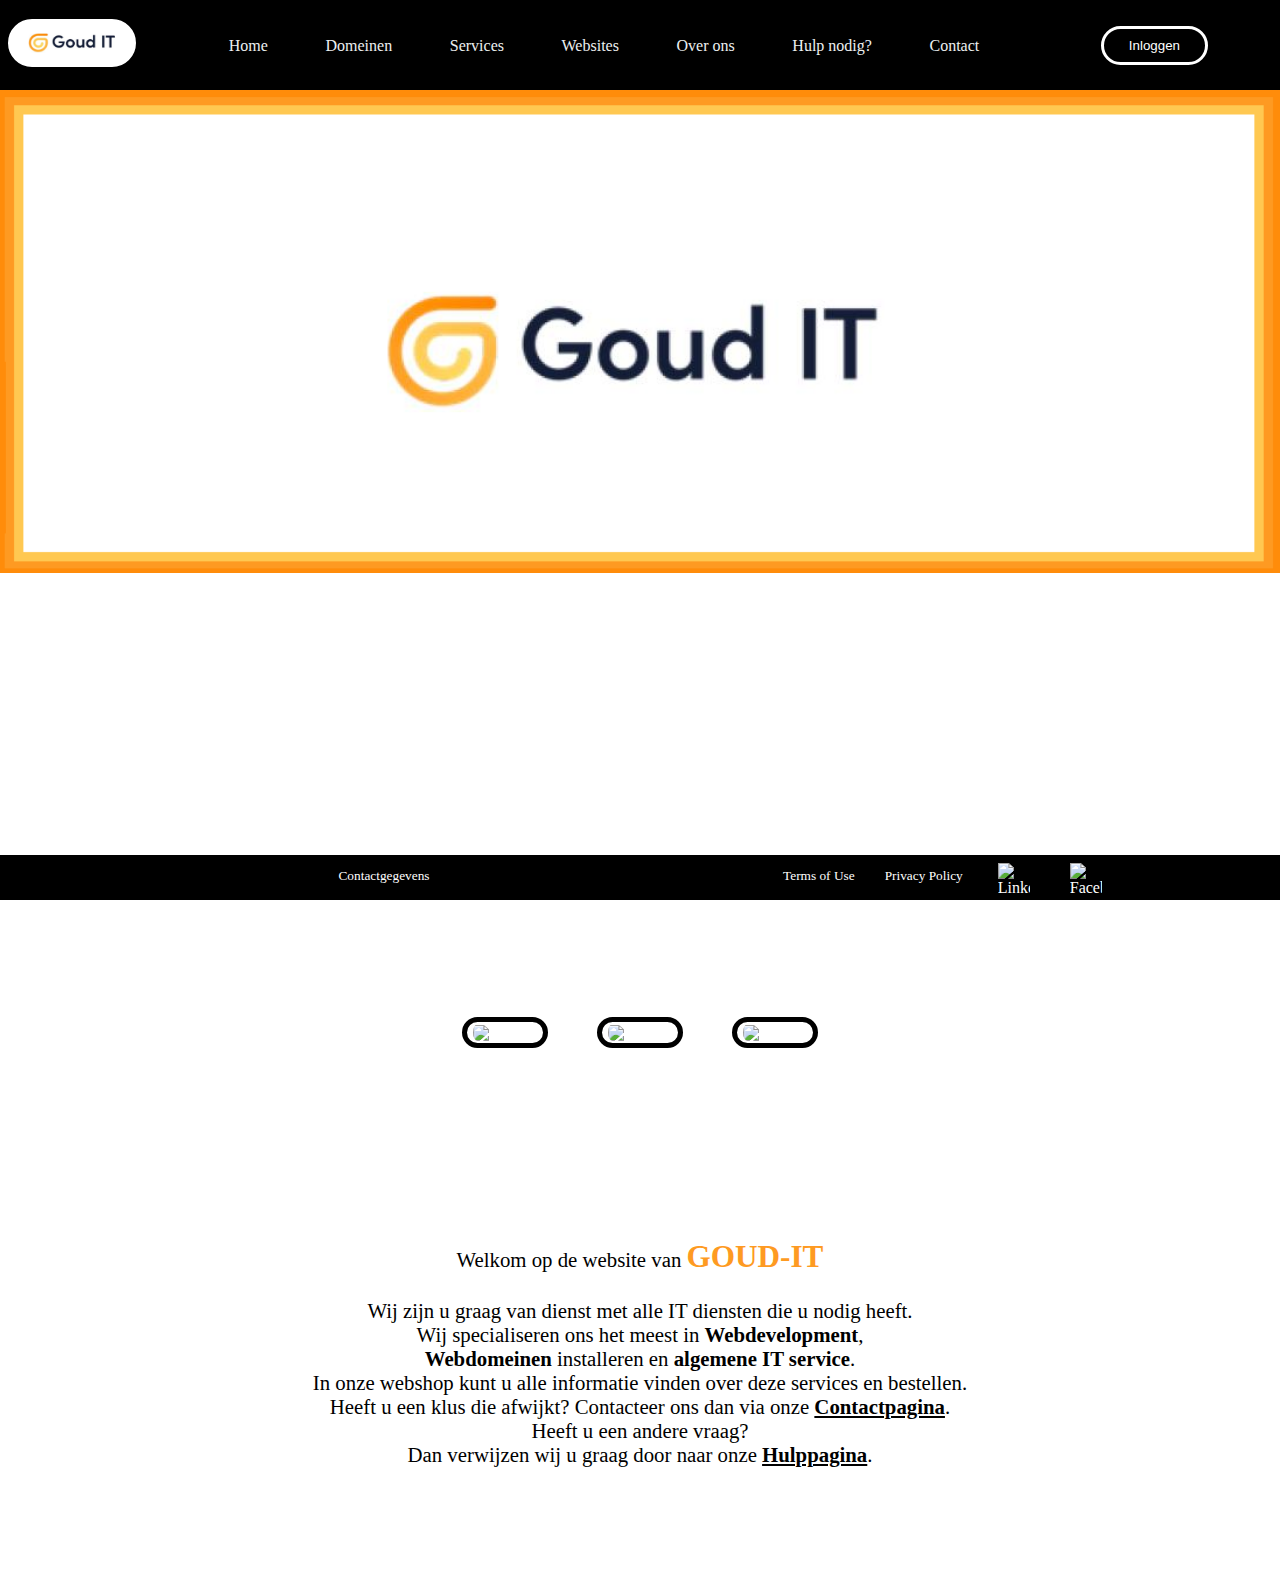
==== index.html @ 086ad1c2 "Rename index.php to index.html" ====
<!DOCTYPE html>
<html>
    <head>
        <title>Homepage</title>
        <link rel="stylesheet" href="mainStyle.css">
        <meta charset="UTF-8">
        <meta name="keywords" content="HTML, CSS, JavaScript">
        <script src="script.js" defer></script>
    </head>
    <body>
        <header>                                                                       <!--start menubar code-->
            <nav class="Menubar">    
                <div class="brand-img">
                    <a href="Homepage.php"><img class="logo" src="images/logo.png"></a>
                </div>
                <a href="#" class="toggle-button">
                    <span class="bar"></span>
                    <span class="bar"></span>
                    <span class="bar"></span>
                </a>
                <div  class="nav-links">    
                        <ul>
                            <li><a href="Homepage.php" class="Homer">Home</a> </li>
                            <li><a href="Webshop.php">Domeinen</a></li>                              <!--Link naar Placeholder webshop -->
                            <li><a href="Webshop.php">Services</a></li>                             <!--Link naar Placeholder webshop -->
                            <li><a href="Webshop.php">Websites</a></li>                              <!--Link naar Placeholder webshop -->  
                            <li class="twoWords"> <a href="Bedrijfspagina.html">Over ons</a></li>
                            <li class="twoWords"> <a href="Hulppagina.php">Hulp nodig?</a></li>
                            <li><a href="Contactpagina.php">Contact</a> </li> 
                            <li class="liLogin"><a href="Loginpagina.php" class="Login"><button class="LoginButton">Inloggen</button></a></li> 
                        </ul>
                        
                </div>
                      
        
             <nav>
            
        </header>                                                                       
                                                                                        <!-- start herosection code -->
        <div class="Herosection">
            <figure>
                <img src="images/hero5.png">
                <img src="images/hero2.png">
                <img src="images/hero1.png">
                <img src="images/hero4.png">
                <img src="images/hero5.png">
            </figure>
        </div>

        <section class= "Products">                         <!--start Products code-->
              <div class="upperProductscontainer">
                  <div class="leftTitleBox">

                  </div>
                  <div class="midTitleBox">
                      <p>Onze meest populaire producten:</p>
                  </div>
                  <div class="rightTitleBox">

                  </div>
              </div>
              <div class="lowerProductscontainer">
                  <div class="LeftProduct">
                      <img class="logo" src="https://via.placeholder.com/150x75">
                  </div>

                  <div class="MiddleProduct">
                      <img class="logo" src="https://via.placeholder.com/150x75">
                  </div>
                  <div class="RightProduct">
                      <img class="logo" src="https://via.placeholder.com/150x75">
                  </div>
              </div>
        </section>
        <article class="homepageArticle">                                       <!--start article code-->
            <div class="EmptyLeft"></div>
                <div class="Article">
                    <p> Welkom op de website van <span class="Hoofdpaginatekst">GOUD-IT</span></p>
                    <br>
                    <p>Wij zijn u graag van dienst met alle IT diensten die u nodig heeft.</p>
                    <p>Wij specialiseren ons het meest in <span class="Hoofdpaginatekst2">Webdevelopment</span>,</p>
                    <p><span class="Hoofdpaginatekst2">Webdomeinen</span> installeren en <span class="Hoofdpaginatekst2">algemene IT service</span>.</p>
                    <p>In onze webshop kunt u alle informatie vinden over deze services en bestellen.</p>
                    <p>Heeft u een klus die afwijkt? Contacteer ons dan via onze <span class="Hoofdpaginatekst2"><a href="Contactpagina.php">Contactpagina</a></span>.</p>
                    <p>Heeft u een andere vraag?</p>
                    <p> Dan verwijzen wij u graag door naar onze <span class="Hoofdpaginatekst2"><a href="Hulppagina.php">Hulppagina</a></span>.</p>
                </div>
            <div class="EmptyRight"></div>
        </article>
                                                        <!-- start Footer code -->
        <footer>
            <div class="Contact">
                    <p>Contactgegevens</p>
            </div>
            <div class= "Official"> 
                <p>Terms of Use</p>
                <p>Privacy Policy</p>
                <img src="https://via.placeholder.com/150x75" alt="Linkedin Placeholder">
                <img src="https://via.placeholder.com/150x75" alt="Facebook Placeholder">
            </div>
        </footer>
      </body>
</html>
---- mainStyle.css ----
/*AFKORTINGEN:
 MB = menubar
 HS= herosection
 */
/* body {
    border: 1vh solid black;
} */

 *{                                                                                           /*start menubar coding*/
    box-sizing: border-box;
    margin: 0;
    padding: 0;

}

.Menubar{
    display: flex;
    justify-content: space-between;
    align-items: center;
    background-color: black;
    color: white;
    max-height: 10vh;
}

.logo{
    padding: 2.5% 7%;
    background-color: white;
    border: 10px solid white;
    border-radius: 60px;

    cursor: pointer;
    transition: all 0.3s ease 0s;

    cursor: pointer;
    margin: .5rem;
    max-width: 10vw;
    max-height: 15vh

}

.nav-links{
    height: 10vh;
    margin-left: 26vw;
    width: 80vw;
}

.nav-links ul{
    margin: 0;
    padding: 0;
    display: flex;

    height: 10vh;
}

.nav-links ul li{
    list-style: none;
    padding: 2vh 1vw;
}

.nav-links ul li:not(.liLogin){
  padding-top: 3.2vh;
  justify-self: space-around; 
}

.liLogin{
    margin-left: 5vw;

}

.nav-links li a{
    text-decoration: none;
    color: #edf0f1;
    display: block;
    transition: all 0.3s ease 0s;
    border-radius: 50px;
    padding: .5em 1em;
}

.twoWords {
    padding: .5em 2em;
    white-space: nowrap
}

.nav-links li:not(.liLogin) a:hover{
    background-color: rgb(254, 154, 34);
}

.liList{
    margin-left: 50vw;
}

.LoginButton{
    padding: 9px 25px;

    color: white;
    background-color: transparent;
    border: 3px solid white;
    border-radius: 50px;
    
    cursor: pointer;
    transition: all 0.3s ease 0s;
}

.LoginButton:hover{
    background-color: rgb(254, 154, 34);
}

.toggle-button{
    position: absolute;
    top: .75rem;
    right: 1rem;
    display: none;
    flex-direction: column;
    justify-content: space-between;
    width: 30px;
    height: 21px;
}

.toggle-button .bar {
    height: 3px;
    width: 100%;
    background-color: white;
    border-radius: 10px;
}

@media (max-width: 900px){
    .toggle-button{
        display: flex;
    }
   .nav-links{
    display: none;
    width: 100%;
   }
    .Menubar{
        flex-direction: column;
        align-items: flex-start;
    }
    .Menubar ul{
        flex-direction: column;
        width: 100%;
    }
    .nav-links li{
        text-align: center;
    }
    .nav-links li a{
        padding: .5rem 1rem;
    }
    .nav-links.active{
        display: flex;
    }
}

@media (max-width: 1700px){
    .liList{
        margin-left:0;
    }
    .nav-links{
        margin-left: 0;
    }
    
}

@media (max-width: 1200px){
    .nav-links li a{
        padding: .5em .5em; 
    }

    .LoginButton{
        padding: 9px 15px;
    }
    .liLogin{
        margin-left: 0;
    }
    .logo{
        margin: .5rem 0 .5rem .2rem;
    }
    .Menubar{
        height: 7vh;
    }
}



    
    /*End menubar Coding*/
  
                                                                                                    /*Start Herosection coding*/
.Herosection{
    overflow: hidden;
    max-height: 80vh;
}
.Herosection figure{
    position: relative;
    width: 500%;
    margin: 0;
    left: 0;
    animation: 20s slider infinite;
}
.Herosection figure img{
    width: 20%;
    float: left;
}
@keyframes slider{
    0% {
        left: 0;
    }
    20% {
        left: 0;
    }
    25% {
        left: -100%;
    }
    45% {
        left: -100%;
    }
    50% {
        left:-200%;
    }
    70% {
        left: -200%;
    }
    75%{
        left: -300%;
    }
    95% {
        left: -300%;
    }
    100% {
        left: -400%;
    }
}
                                                                                                   /*End Herosection coding*/
                                                                                                   /*Start homepage coding*/
   article{                                                                                               
    text-align: center;
    padding: 2em;
    display: flex;
}

.EmptyLeft, .EmptyRight{                
    flex: 1;            
}

.homepageArticle{
    height: 50vh;
}
.Article{
    flex: 3 ;
    font-size: 130%;
    align-content: center;
}
.Article a, .Article p{
 color: black;
}
.Hoofdpaginatekst{
    font-weight: bold;
    font-size: 150%;
    color:  rgb(254, 154, 34);
}
.Hoofdpaginatekst2{
    font-weight: bold;
}
                                                                                                     
.Products{
    display: flex;
    justify-content: space-around;
    align-items: flex-end;
    flex-direction: column;
    width: 100%;
}

.Products div{
    padding: 2%;
    Background-color: white;
    display: flex;
    justify-content: center;
    align-items: center;
    overflow: hidden
}

.Products  img{
    flex-shrink: 0;
    min-width: 100%;
    min-height: 100%;
   margin: 30px;
    border: 5px solid black;
}

.upperProductscontainer{
    display: flex;
    flex-direction: row;
    justify-content: space-between;
    width: 100%;
}
.leftTitleBox{
    flex: 1;
}
.midTitleBox{
    flex: 2;
}
.midTitleBox p{
    font-weight: bold;
    font-size: 150%;
    white-space: nowrap;
}
.rightTitleBox{
    flex: 1;
}

.lowerProductscontainer {
    display: flex;
    flex-direction: row;
    width: 100%;
    justify-content: space-between;
    padding: 0% 5%;
}

@media(max-width: 1000px){
    .Article p, .Article a{
        font-size: smaller;
    }
}
@media(max-width: 750px){
    .Article p, .Article a{
        font-size: small;  
    }
    .midTitleBox p{
        font-size: smaller;
    }
}

                                                                                                    /*End homepage coding*/
                                                                                                      /*start webshop coding*/

 main{
    border: 20px solid black;
 }                                                                                                  
.webshop{
    
    width: 80%;

    margin: auto;
}               
.rij1, .rij2{
    display: flex;
    align-items: center;   
    justify-content: space-between;
}                                                                                    
.webshop div{
    border: 1px solid black; 
    border-radius: 10px;
    width: 300px;
    height: 300px;
    padding: 10px;
    margin: 20px;
    text-align: center;
}
.openfield{
    height: 200px;
}

.webshop img{
    width: 100%;
}
.webshop button{
    background-color: #8a8a8c;
    color: #0f1110;
    font-weight: bold;
    float: right;
    padding: 10px 15px;
    border-radius: 5px;
    margin: 20px 10px 0px 0px;
    border: 1px solid black;;
}
.webshop button:hover{
    color:white;
    cursor: pointer;
    background-color: rgb(254, 154, 34);
}


                                                                                                   /*end webshop coding*/
                                                                                                    /*start bedrijfspagina coding*/




                                                                                                    /*end bedrijfspagina coding*/
                                                                                                    /*start hulppagina coding*/



                                                                                                    /*end hulppagina coding*/
                                                                                                    /*start contactpagina coding*/


                                                                                                    /*end contactpagina coding*/
                                                                                                    
                                                                                                     /*start Inlogform en registerForm coding*/
main{
    display: flex;
    align-items:center;
    justify-content: center;
   
    width: 100%;
    height: 70vh;

}

 .loginForm, .registerForm{
    background-color: yellow;
    
    width: 25%;
    height: 55vh;

    margin: auto;
    display: flex;

    align-items: center;
    justify-content: center;
    flex-direction: column;
    
 }

 .loginBox, .registerBox{

    height: 400px;
    width: 400px;
    padding: 30px;
    margin: 40px 40px 20px 40px;
 }
 .loginBox p, .registerBox p{
    text-align: center; 
    margin-bottom: 15px;
    font-size: 30px;
}

input{
    display: block;
    border: 2px solid black;
    width: 75%;
    padding: 10px;
    margin: 10px 10px 30px 10px;
}

label{
    color: black;
    font-size: 18px;
}
.loginSubmit{
    background-color: white;
    color: black;
    float: right;
    padding: 10px 15px;
    border-radius: 5px;
    margin: 20px 10px 0px 0px;
    border: none;
}

.registerSubmit{
    background-color: white;
    color: black;
    float: right;
    padding: 10px 15px;
    border-radius: 5px;
    margin: 0px 10px 0px 0px;
    border: none;
}

.loginSubmit:hover, .registerSubmit:hover{
 background-color: red;
 color: white;  
}

.goRegister, .goLogin{
    padding: 10px;
    margin-bottom: 20px;

}
.registerGo, .loginGo{
    Color: black;
    Font-size: 20px;
    text-align: center;
}

.registerGo:hover, .loginGo:hover{
    color: blue;
}

                                                                                                    /*end Inlogform en registerForm coding*/                                                                                                
                                                                                                    /*start Footer coding*/
 Footer{
    display: flex; 
        background-color: black;
    position: fixed;
    bottom: 0px;
    width: 100%;
    height: 5vh;
    cursor: pointer;
    min-width: 5vh;
 }                            

.Contact{
text-align: center;
width: 60%;

background-color: black;
color: white;
}  

.Contact p:hover, .Official p:hover{
Color: #55a9ca
}

.Contact p{
    padding: 13px;
}

.Official{
 width: 40%;
 display: flex;
 color: white;

}

.Official p{
    padding: 13px 15px;
}

.Official img{
    margin: 8px 20px;

    width: 32px;
    height: 32px;
  
}

@media(max-width: 1000px){
    .Contact{
        width: 40%; 
    }
}
@media(max-height: 1000px){
    .Footer{
        background-color: blue;
    }
   .Official p, .Contact p{
    white-space: nowrap;
    font-size: smaller;
   }
}
                                                                                            /* End Footer coding */
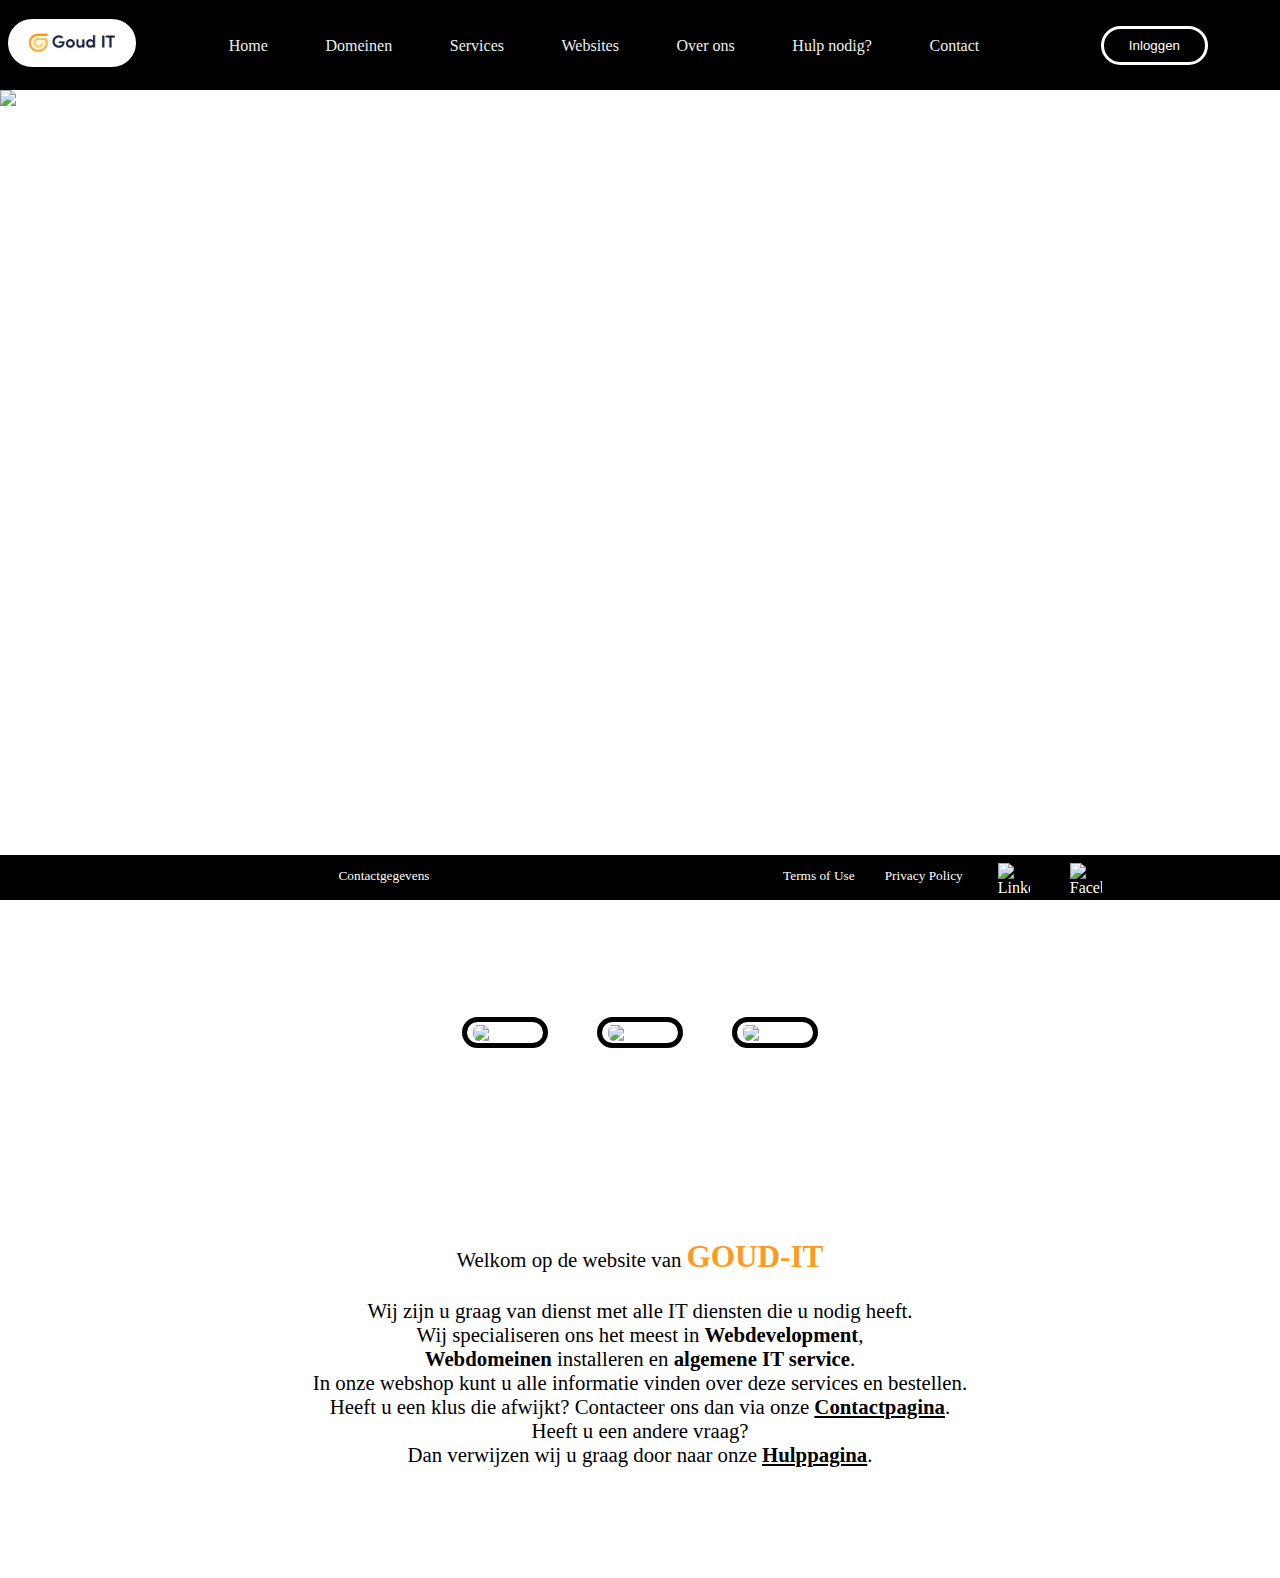
==== commit 8b04ebb6: "Update index.html" ====
--- a/index.html
+++ b/index.html
@@ -6,6 +6,10 @@
         <meta charset="UTF-8">
         <meta name="keywords" content="HTML, CSS, JavaScript">
         <script src="script.js" defer></script>
+         <link rel="preconnect" href="https://fonts.googleapis.com">
+        <link rel="preconnect" href="https://fonts.gstatic.com" crossorigin>
+        <link href="https://fonts.googleapis.com/css2?family=Charis+SIL:ital,wght@0,400;0,700;1,400;1,700&display=swap" 
+        rel="stylesheet">
     </head>
     <body>
         <header>                                                                       <!--start menubar code-->
@@ -37,15 +41,15 @@
             
         </header>                                                                       
                                                                                         <!-- start herosection code -->
-        <div class="Herosection">
+        <section class="Herosection">
             <figure>
-                <img src="images/hero5.png">
-                <img src="images/hero2.png">
-                <img src="images/hero1.png">
-                <img src="images/hero4.png">
-                <img src="images/hero5.png">
+                <img src="images/Hero5.png">
+                <img src="images/Hero2.png">
+                <img src="images/Hero1.png">
+                <img src="images/Hero4.png">
+                <img src="images/Hero5.png">
             </figure>
-        </div>
+        </section>
 
         <section class= "Products">                         <!--start Products code-->
               <div class="upperProductscontainer">
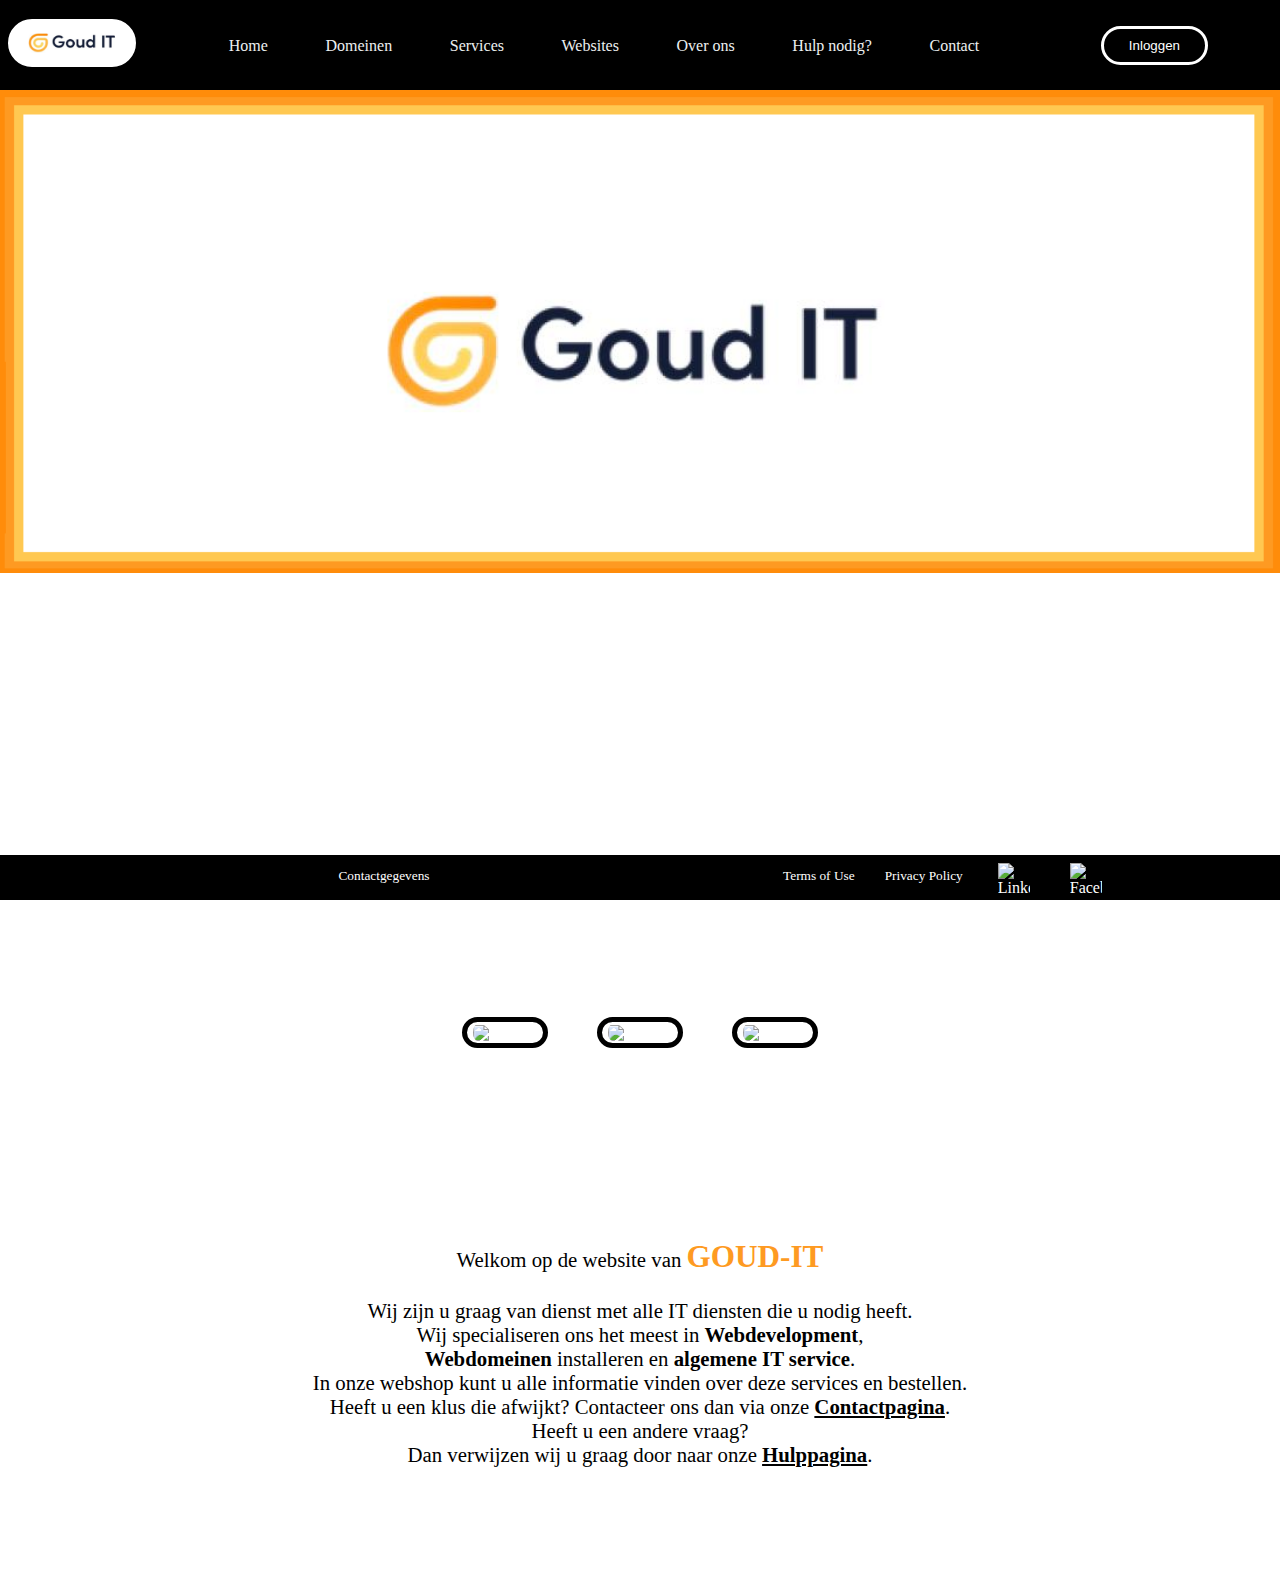
==== commit 215cc526: "Update index.html" ====
--- a/index.html
+++ b/index.html
@@ -5,6 +5,7 @@
         <link rel="stylesheet" href="mainStyle.css">
         <meta charset="UTF-8">
         <meta name="keywords" content="HTML, CSS, JavaScript">
+        <meta name="viewport" content="width=device-width, initial-scale=1.0">
         <script src="script.js" defer></script>
          <link rel="preconnect" href="https://fonts.googleapis.com">
         <link rel="preconnect" href="https://fonts.gstatic.com" crossorigin>
@@ -43,11 +44,11 @@
                                                                                         <!-- start herosection code -->
         <section class="Herosection">
             <figure>
-                <img src="images/Hero5.png">
+                <img src="images/hero5.png">
                 <img src="images/Hero2.png">
                 <img src="images/Hero1.png">
-                <img src="images/Hero4.png">
-                <img src="images/Hero5.png">
+                <img src="images/hero4.png">
+                <img src="images/hero5.png">
             </figure>
         </section>
 
